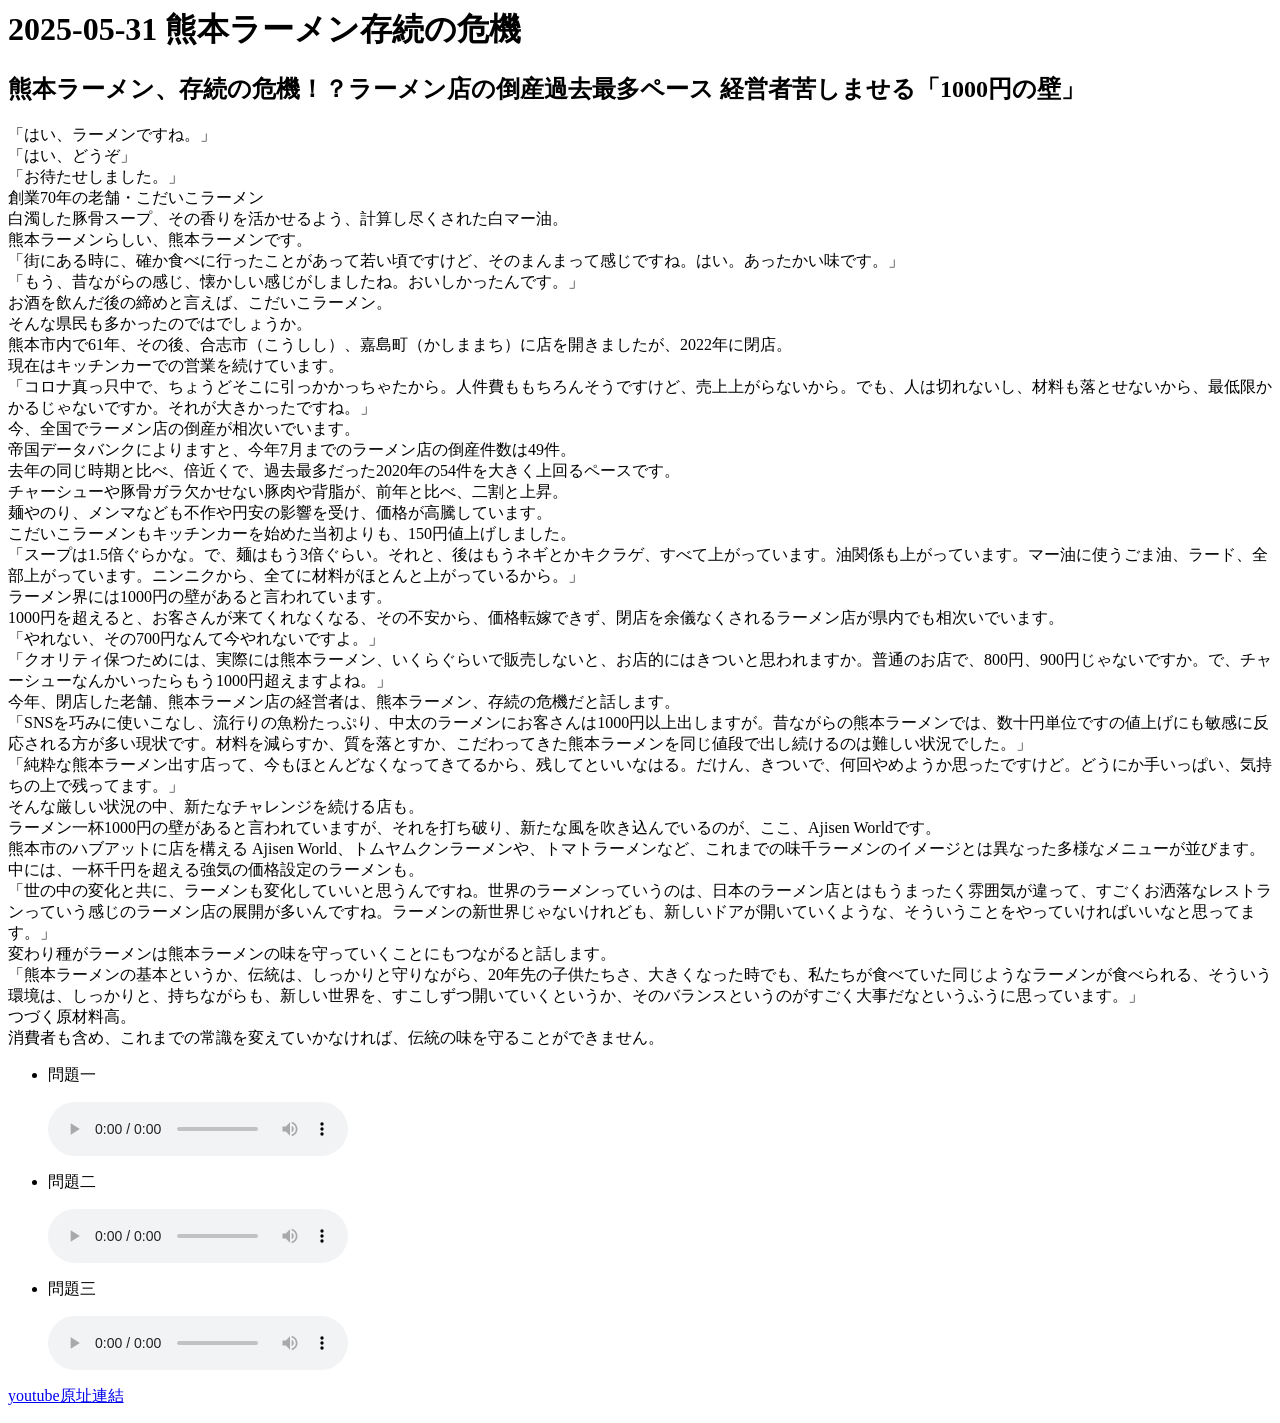
==== 2025-05-31/index.html @ dfb41076 "first commit" ====
<!<!DOCTYPE>
    <html lang="en">

    <head>
        <meta charset="utf-8" />
        <meta name="viewport" content="width=devich, initial-scale=1.0" />
        <meta name="description" content="" />
    </head>

    <body>
        <header>
            <h1>2025-05-31 熊本ラーメン存続の危機</h1>
        </header>
        <main>
            <h2>熊本ラーメン、存続の危機！？ラーメン店の倒産過去最多ペース 経営者苦しませる「1000円の壁」</h2>
            <p>
                「はい、ラーメンですね。」</br>
                「はい、どうぞ」</br>
                「お待たせしました。」</br>
                創業70年の老舗・こだいこラーメン</br>
                白濁した豚骨スープ、その香りを活かせるよう、計算し尽くされた白マー油。</br>
                熊本ラーメンらしい、熊本ラーメンです。</br>
                「街にある時に、確か食べに行ったことがあって若い頃ですけど、そのまんまって感じですね。はい。あったかい味です。」</br>
                「もう、昔ながらの感じ、懐かしい感じがしましたね。おいしかったんです。」</br>
                お酒を飲んだ後の締めと言えば、こだいこラーメン。</br>
                そんな県民も多かったのではでしょうか。</br>
                熊本市内で61年、その後、合志市（こうしし）、嘉島町（かしままち）に店を開きましたが、2022年に閉店。</br>
                現在はキッチンカーでの営業を続けています。</br>
                「コロナ真っ只中で、ちょうどそこに引っかかっちゃたから。人件費ももちろんそうですけど、売上上がらないから。でも、人は切れないし、材料も落とせないから、最低限かかるじゃないですか。それが大きかったですね。」</br>
                今、全国でラーメン店の倒産が相次いでいます。</br>
                帝国データバンクによりますと、今年7月までのラーメン店の倒産件数は49件。</br>
                去年の同じ時期と比べ、倍近くで、過去最多だった2020年の54件を大きく上回るペースです。</br>
                チャーシューや豚骨ガラ欠かせない豚肉や背脂が、前年と比べ、二割と上昇。</br>
                麺やのり、メンマなども不作や円安の影響を受け、価格が高騰しています。</br>
                こだいこラーメンもキッチンカーを始めた当初よりも、150円値上げしました。</br>
                「スープは1.5倍ぐらかな。で、麺はもう3倍ぐらい。それと、後はもうネギとかキクラゲ、すべて上がっています。油関係も上がっています。マー油に使うごま油、ラード、全部上がっています。ニンニクから、全てに材料がほとんと上がっているから。」</br>
                ラーメン界には1000円の壁があると言われています。</br>
                1000円を超えると、お客さんが来てくれなくなる、その不安から、価格転嫁できず、閉店を余儀なくされるラーメン店が県内でも相次いでいます。</br>
                「やれない、その700円なんて今やれないですよ。」</br>
                「クオリティ保つためには、実際には熊本ラーメン、いくらぐらいで販売しないと、お店的にはきついと思われますか。普通のお店で、800円、900円じゃないですか。で、チャーシューなんかいったらもう1000円超えますよね。」</br>
                今年、閉店した老舗、熊本ラーメン店の経営者は、熊本ラーメン、存続の危機だと話します。</br>
                「SNSを巧みに使いこなし、流行りの魚粉たっぷり、中太のラーメンにお客さんは1000円以上出しますが。昔ながらの熊本ラーメンでは、数十円単位ですの値上げにも敏感に反応される方が多い現状です。材料を減らすか、質を落とすか、こだわってきた熊本ラーメンを同じ値段で出し続けるのは難しい状況でした。」</br>
                「純粋な熊本ラーメン出す店って、今もほとんどなくなってきてるから、残してといいなはる。だけん、きついで、何回やめようか思ったですけど。どうにか手いっぱい、気持ちの上で残ってます。」</br>
                そんな厳しい状況の中、新たなチャレンジを続ける店も。</br>
                ラーメン一杯1000円の壁があると言われていますが、それを打ち破り、新たな風を吹き込んでいるのが、ここ、Ajisen Worldです。</br>
                熊本市のハブアットに店を構える Ajisen World、トムヤムクンラーメンや、トマトラーメンなど、これまでの味千ラーメンのイメージとは異なった多様なメニューが並びます。</br>
                中には、一杯千円を超える強気の価格設定のラーメンも。</br>
                「世の中の変化と共に、ラーメンも変化していいと思うんですね。世界のラーメンっていうのは、日本のラーメン店とはもうまったく雰囲気が違って、すごくお洒落なレストランっていう感じのラーメン店の展開が多いんですね。ラーメンの新世界じゃないけれども、新しいドアが開いていくような、そういうことをやっていければいいなと思ってます。」</br>
                変わり種がラーメンは熊本ラーメンの味を守っていくことにもつながると話します。</br>
                「熊本ラーメンの基本というか、伝統は、しっかりと守りながら、20年先の子供たちさ、大きくなった時でも、私たちが食べていた同じようなラーメンが食べられる、そういう環境は、しっかりと、持ちながらも、新しい世界を、すこしずつ開いていくというか、そのバランスというのがすごく大事だなというふうに思っています。」</br>
                つづく原材料高。</br>
                消費者も含め、これまでの常識を変えていかなければ、伝統の味を守ることができません。</br>
            </p>

            <ul>
                <li>
                    <p>問題一
                </li>
                <audio controls>
                    <source src="../audio/2025-03-31_1.mp3" type="audio/mpeg">
                    </p>
                </audio>

                <li>
                    <p>問題二
                </li>
                <audio controls>
                    <source src="../audio/2025-03-31_2.mp3" type="audio/mpeg">
                    </p>
                </audio>

                <li>
                    <p>問題三
                </li>
                <audio controls>
                    <source src="../audio/2025-03-31_3.mp3" type="audio/mpeg">
                    </p>
                </audio>

            </ul>

            <p><a href="https://www.youtube.com/watch?v=A_dO79zWo3I">youtube原址連結</a></p>
        </main>
    </body>

    </html>
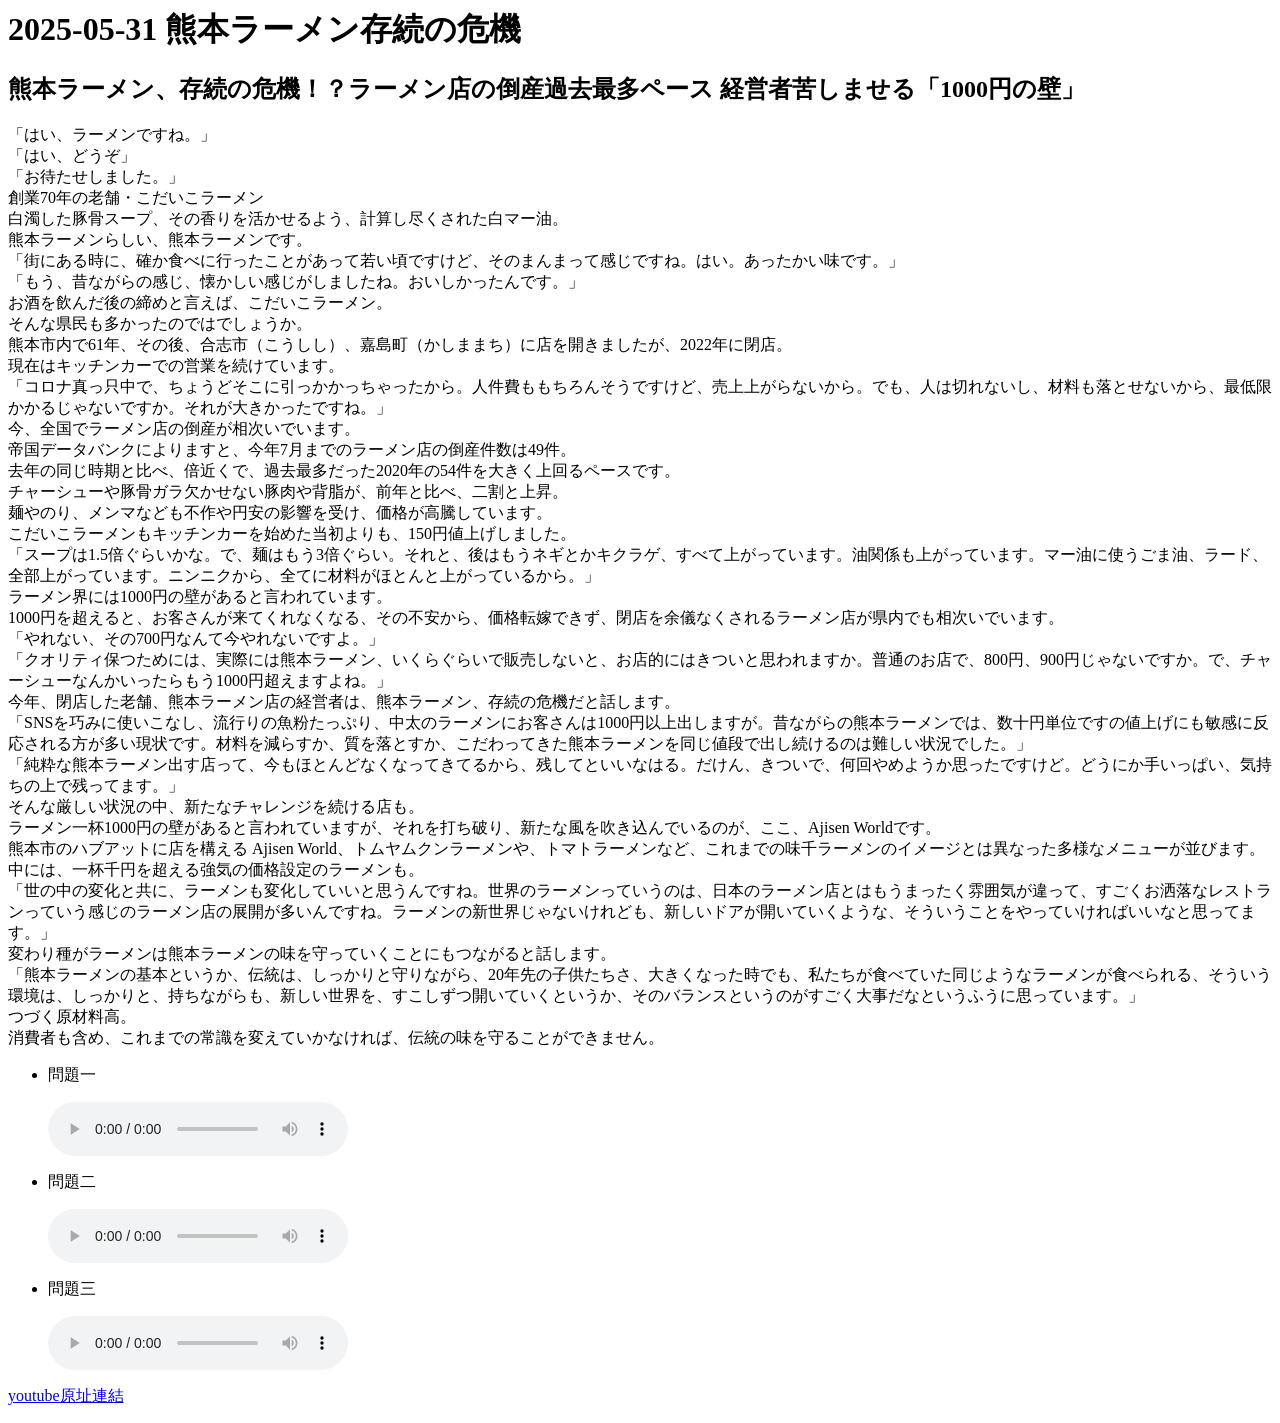
==== commit 45655916: "2025-06-07" ====
--- a/2025-05-31/index.html
+++ b/2025-05-31/index.html
@@ -26,14 +26,14 @@
                 そんな県民も多かったのではでしょうか。</br>
                 熊本市内で61年、その後、合志市（こうしし）、嘉島町（かしままち）に店を開きましたが、2022年に閉店。</br>
                 現在はキッチンカーでの営業を続けています。</br>
-                「コロナ真っ只中で、ちょうどそこに引っかかっちゃたから。人件費ももちろんそうですけど、売上上がらないから。でも、人は切れないし、材料も落とせないから、最低限かかるじゃないですか。それが大きかったですね。」</br>
+                「コロナ真っ只中で、ちょうどそこに引っかかっちゃったから。人件費ももちろんそうですけど、売上上がらないから。でも、人は切れないし、材料も落とせないから、最低限かかるじゃないですか。それが大きかったですね。」</br>
                 今、全国でラーメン店の倒産が相次いでいます。</br>
                 帝国データバンクによりますと、今年7月までのラーメン店の倒産件数は49件。</br>
                 去年の同じ時期と比べ、倍近くで、過去最多だった2020年の54件を大きく上回るペースです。</br>
                 チャーシューや豚骨ガラ欠かせない豚肉や背脂が、前年と比べ、二割と上昇。</br>
                 麺やのり、メンマなども不作や円安の影響を受け、価格が高騰しています。</br>
                 こだいこラーメンもキッチンカーを始めた当初よりも、150円値上げしました。</br>
-                「スープは1.5倍ぐらかな。で、麺はもう3倍ぐらい。それと、後はもうネギとかキクラゲ、すべて上がっています。油関係も上がっています。マー油に使うごま油、ラード、全部上がっています。ニンニクから、全てに材料がほとんと上がっているから。」</br>
+                「スープは1.5倍ぐらいかな。で、麺はもう3倍ぐらい。それと、後はもうネギとかキクラゲ、すべて上がっています。油関係も上がっています。マー油に使うごま油、ラード、全部上がっています。ニンニクから、全てに材料がほとんと上がっているから。」</br>
                 ラーメン界には1000円の壁があると言われています。</br>
                 1000円を超えると、お客さんが来てくれなくなる、その不安から、価格転嫁できず、閉店を余儀なくされるラーメン店が県内でも相次いでいます。</br>
                 「やれない、その700円なんて今やれないですよ。」</br>
